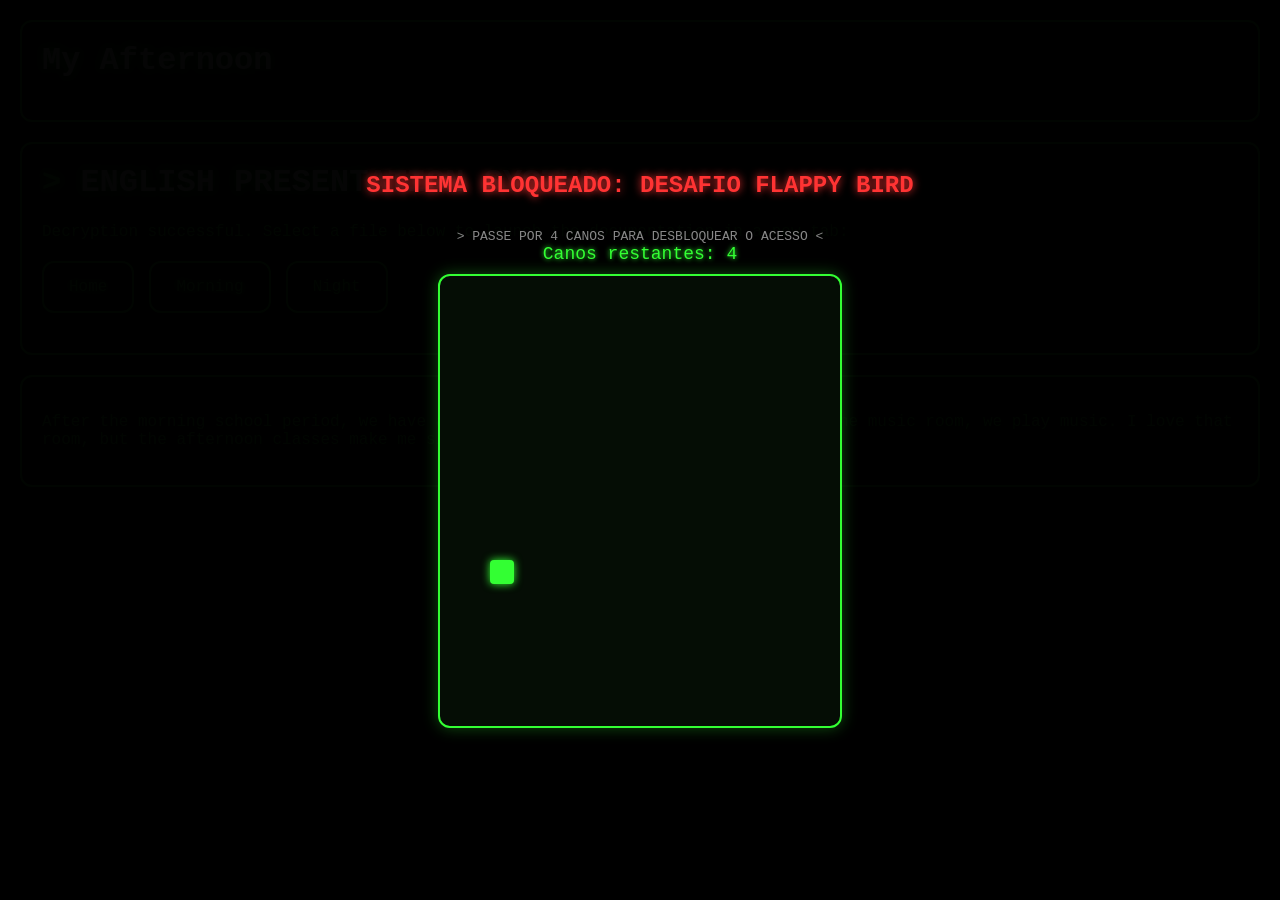
==== MyAfternoon.html @ a337c331 "Add files via upload" ====
<!DOCTYPE html>
<html lang="pt-BR">
<head> 
    <meta charset="UTF-8"> 
    <meta name="viewport" content="width=device-width, initial-scale=1.0"> 
    <title>My_Afternoon.html</title> 
    <style> 
         @import url('estilo.css');
    </style> 
</head> 
<body>

<div id="game-overlay-flappy">
    <div class="alerta-virus">SISTEMA BLOQUEADO: DESAFIO FLAPPY BIRD</div>
    <div class="instrucoes">> PASSE POR 4 CANOS PARA DESBLOQUEAR O ACESSO <</div>
    <div id="cano-contador">Canos restantes: 4</div>
    
    <div id="flappy-container">
        <div id="bird"></div>
    </div>
</div>

<style>
    /* Overlay de Bloqueio */
    #game-overlay-flappy {
        position: fixed;
        top: 0;
        left: 0;
        width: 100vw;
        height: 100vh;
        background-color: rgba(0, 0, 0, 0.98);
        z-index: 99999;
        display: flex;
        flex-direction: column;
        align-items: center;
        justify-content: center;
        font-family: 'Courier New', Courier, monospace;
    }

    #cano-contador {
        color: #33ff33;
        font-size: 18px;
        margin-bottom: 10px;
        text-shadow: 0 0 5px #33ff33;
    }

    /* Container do Jogo baseado no seu bloco-hacker */
    #flappy-container {
        position: relative;
        width: 400px;
        height: 450px;
        background-color: #050d05;
        border: 2px solid #33ff33;
        border-radius: 12px;
        box-shadow: 0 0 15px rgba(51, 255, 51, 0.3);
        overflow: hidden;
        cursor: pointer;
    }

    /* O Pássaro (Estilo Hacker) */
    #bird {
        position: absolute;
        width: 24px;
        height: 24px;
        background-color: #33ff33;
        box-shadow: 0 0 8px #33ff33;
        border-radius: 4px;
        left: 50px;
        top: 200px;
    }

    /* Canos */
    .cano {
        position: absolute;
        width: 50px;
        background-color: #050d05;
        border: 2px solid #33ff33;
        box-shadow: 0 0 8px rgba(51, 255, 51, 0.5);
        box-sizing: border-box;
    }

    /* Esconde o conteúdo do site atrás enquanto o jogo roda */
    body {
        overflow: hidden;
    }
</style>

<script>
(() => {
    const container = document.getElementById('flappy-container');
    const bird = document.getElementById('bird');
    const contadorText = document.getElementById('cano-contador');
    const overlay = document.getElementById('game-overlay-flappy');

    let birdY = 200;
    let velocity = 0;
    const gravity = 0.4;
    const jump = -6.5;
    let canosPassados = 0; // CORRIGIDO: Removido o espaço em branco que quebrava o código
    const canosAlvo = 4;
    let gameInterval, pipeInterval;
    let listaCanos = [];
    let jogoAtivo = true;

    // Pulo
    function voar() {
        if (!jogoAtivo) return;
        velocity = jump;
    }
    window.addEventListener('keydown', (e) => { if(e.code === 'Space') { voar(); e.preventDefault(); } });
    container.addEventListener('click', voar);

    function criarCano() {
        if (!jogoAtivo) return;
        const vao = 120; // Espaço entre canos
        const alturaMinima = 50;
        const alturaMaxima = container.clientHeight - vao - alturaMinima;
        const alturaSuperior = Math.floor(Math.random() * (alturaMaxima - alturaMinima)) + alturaMinima;
        const alturaInferior = container.clientHeight - vao - alturaSuperior;

        // Cano Superior
        const canoSup = document.createElement('div');
        canoSup.className = 'cano';
        canoSup.style.height = alturaSuperior + 'px';
        canoSup.style.top = '0px';
        canoSup.style.left = '400px';
        container.appendChild(canoSup);

        // Cano Inferior
        const canoInf = document.createElement('div');
        canoInf.className = 'cano';
        canoInf.style.height = alturaInferior + 'px';
        canoInf.style.bottom = '0px';
        canoInf.style.left = '400px';
        container.appendChild(canoInf);

        listaCanos.push({ top: canoSup, bottom: canoInf, x: 400, contabilizado: false });
    }

    function resetarJogo() {
        birdY = 200;
        velocity = 0;
        canosPassados = 0;
        contadorText.innerText = `Canos restantes: ${canosAlvo}`;
        listaCanos.forEach(c => { c.top.remove(); c.bottom.remove(); });
        listaCanos = [];
        jogoAtivo = true;
    }

    function atualizar() {
        if (!jogoAtivo) return;

        // Física do pássaro
        velocity += gravity;
        birdY += velocity;
        bird.style.top = birdY + 'px';

        // Colisão com teto ou chão
        if (birdY <= 0 || birdY >= container.clientHeight - 24) {
            resetarJogo();
            return;
        }

        // Movimentação dos canos
        for (let i = listaCanos.length - 1; i >= 0; i--) {
            let c = listaCanos[i];
            c.x -= 2.5; // Velocidade do jogo
            c.top.style.left = c.x + 'px';
            c.bottom.style.left = c.x + 'px';

            // Verifica se passou do pássaro
            if (!c.contabilizado && c.x + 50 < 50) {
                c.contabilizado = true;
                canosPassados++;
                let restantes = canosAlvo - canosPassados;
                contadorText.innerText = `Canos restantes: ${restantes <= 0 ? 0 : restantes}`;
                
                if (canosPassados >= canosAlvo) {
                    jogoAtivo = false;
                    clearInterval(gameInterval);
                    clearInterval(pipeInterval);
                    overlay.style.display = 'none'; // Desbloqueia o site
                    document.body.style.overflow = 'auto'; // Devolve o scroll do site
                    alert("ACESSO CONCEDIDO!");
                    return;
                }
            }

            // Colisão com os Canos
            let birdBox = bird.getBoundingClientRect();
            let topBox = c.top.getBoundingClientRect();
            let botBox = c.bottom.getBoundingClientRect();

            if (
                birdBox.right > topBox.left && birdBox.left < topBox.right &&
                (birdBox.top < topBox.bottom || birdBox.bottom > botBox.top)
            ) {
                resetarJogo();
                return;
            }

            // Remove canos antigos
            if (c.x < -60) {
                c.top.remove();
                c.bottom.remove();
                listaCanos.splice(i, 1);
            }
        }
    }

    gameInterval = setInterval(atualizar, 20);
    pipeInterval = setInterval(criarCano, 1600);
})();
</script>

    <header class="bloco-hacker">
        <h1>My Afternoon</h1>
    </header>
    
</div>

 <div class="bloco-hacker">
        <h1><span class="comando"></span>ENGLISH PRESENTATION SYSTEM</h1>
        <p>Decryption successful. Select a file below to launch the documentation in a new tab:</p>
        
        <div style="display: flex; gap: 15px; flex-wrap: wrap; margin-top: 20px;">
            <!-- Seus botões estilizados abrindo novas guias -->
            <button onclick="window.open('Routine.html', '_blank')">Home</button>
            <button onclick="window.open('MyMorning.html', '_blank')">Morning</button>
            <button onclick="window.open('MyNight.html', '_blank')">Night</button>
        </div>
    </div>


<div class="bloco-hacker">
    <p>After the morning school period, we have a break, and when we're allowed to go to the music room, we play music. I love that room, but the afternoon classes make me sleepier.</p>
</div>
    <img src="[data-uri] ADryJtlMxBEHkVt+OcVZhKGaBIGWmzmYsOg3Wd7M1mMqF9QwA1xk8/1VBx+viMZUNUU3mmJawAaAeXM7lafGwfJLvSMnk5HBdbKmoytXNWsZdl8dR3KSAP8ATyWn/DCtFaqz+JgP9Lo/7lZ8OwdIYCpQYCKrmHMHtLC55EiJ1GyD7J8Dfh6ve1HtFi3I3xEzzO3zXo5MqyYpw19GGGOUZxl/pvikKFbj2qUVwen0XkPFJG/kiRcuXKYwiQpVxQOGkJEqRccV3F/y+q5dxb8vquRAXcLkq5KkOcFXdocL3lB0fE3xD01+UpO0PFBhqJqRJPhaNsxBifKyynZztg/MKVeXhxgP/MC4xBG4utEPHnODkiTzRhJJmfqiHVJuA0mPSyytWo95zFrQOn1Wx41h8r6rBp4gPSYus+aNlk06PSUU1YNRpExf0Agf5q4whMa6ew6DcoPLA/cu6cgpsBme8NaL/wD1aNySnh2JJJFhWzuinTbJOviyhoG5df6K/wCHsqNBzuBGwaIA9Tc9VDhKAptgX5k6uKmc8n6LdCNIw5JWwl2Ji4F+aSlXJknb9hQNCiNSA3/E6PkU1itFtTqwLorC1i4TMfdU3eSfIa/orLDugBMIW+FdA1t5otVundE0Nf6LdCNIw5JWwl2Ji4F+aSlXJknb9hQNCiNSA3/E6PkU1itFtTqwLorC1i4TMfdU3eSfIa/orLDugBMIW+FdA1t5otVundE0Nf6LdCNIw5JWwl2Ji4F+aSlXJknb9hQNCiNSA3/E6PkU1itFtTqwLorC1i4TMfdU3eSfIa/orLDugBMIW+FdA1t5otVundE0Nf6LdCNIw5JWwl2Ji4F+aSlXJknb9hQNCiNSA3/E6PkU1itFtTqwLorC1i4TMfdU3eSfIa/orLDugBMIW+FdA1t5otVundE0Nf6LdCNIw5JWwl2Ji4F+aSlXJknb9hQNCiNSA3/E6PkU1itFtTqwLorC1i4TMfdU3eSfIa/orLDugBMIW+FdA1t5otVundE0Nf6LdCNIw5JWwl2Ji4F+aSlXJknb9hQNCiNSA3/E6PkU1itFtTqwLorC1i4TMfdU3eSfIa/orLDugBMIW+FdA1t5otVundE0Nf6LdCNIw5JWwl2Ji4F+aSlXJknb9hQNCiNSA3/E6PkU1itFtTqwLorC1i4TMfdU3eSfIa/orLDugBMIW+FdA1t5otVundE0Nf6LdCNIw5JWwl2Ji4F+aSlXJknb9hQNCiNSA3/E6PkU1itFtTqwLorC1i4TMfdU3eSfIa/orLDugBMIW+FdA1t5otVundE0Nf6LdCNIw5JWwl2Ji4F+aSlXJknb9hQNCiNSA3/E6PkU1itFtTqwLorC1i4TMfdU3eSfIa/orLDugBMIW+FdA1t5otVundE0Nf6LdCNIw5JWwl2Ji4F+aSlXJknb9hQNCiNSA3/E6PkU1itFtTqwLorC1i4TMfdU3eSfIa/orLDugBMIW+FdA1t5otVundE0Nf6LdCNIw5JWwl2Ji4F+aSlXJknb9hQNCiNSA3/E6PkU1itFtTqwLorC1i4TMfdU3eSfIa/orLDugBMIW+FdA1t5otVundE0Nf6LdCNIw5JWwl2Ji4F+aSlXJknb9hQNCiNSA3/E6PkU1itFtTqwLorC1i4TMfdU3eSfIa/orLDugBMIW+FdA1t5otVundE0Nf6LdCNIw5JWwl2Ji4F+aSlXJknb9hQNCiNSA3/E6PkU1itFtTqwLorC1i4TMfdU3eSfIa/orLDugBMIW+FdA1t5otVundE0Nf6LdCNIw5JWwl2Ji4F+aSlXJknb9hQNCiNSA3/E6PkU1itFtTqwLorC1i4TMfdU3eSfIa/orLDugBMIW+FdA1t5otVundE0Nf6LdCNIw5JWwl2Ji4F+aSlXJknb9hQNCiNSA3/E6PkU1itFtTqwLorC1i4TMfdU3eSfIa/orLDugBMIW+FdA1t5otVundE0Nf6LdCNIw5JWwl2Ji4F+aSlXJknb9hQNCiNSA3/E6PkU1itFtTqwLorC1i4TMfdU3eSfIa/orLDugBMIW+FdA1t5otVundE0Nf6LdCNIw5JWwl2Ji4F+aSlXJknb9hQNCiNSA3/E6PkU1itFtTqwLorC1i4TMfdU3eSfIa/orLDugBMIW+FdA1t5otVundE0Nf6LdCNIw5JWwl2Ji4F+aSlXJknb9hQNCiNSA3/E6PkU1itFtTqwLorC1i4TMfdU3eSfIa/orLDugBMIW+FdA1t5otVundE0Nf6LdCNIw5JWwl2Ji4F+aSlXJknb9hQNCiNSA3/E6PkU1itFtTqwLorC1i4TMfdU3eSfIa/orLDugBMIW+FdA1t5otVundE0Nf6LdCNIw5JWwl2Ji4F+aSlXJknb9hQNCiNSA3/E6PkU1itFtTqwLorC1i4TMfdU3eSfIa/orLDugBMIW+FdA1t5otVundE0Nf6LdCNIw5JWwl2Ji4F+aSlXJknb9hQNCiNSA3/E6PkU1itFtTqwLorC1i4TMfdU3eSfIa/orLDugBMIW+FdA1t5otVundE0Nf6LdCNIw5JWwl2Ji4F+aSlXJknb9hQNCiNSA3/E6PkU1itFtTqwLorC1i4TMfdU3eSfIa/orLDugBMIW+FdA1t5otVundE0Nf6LdCNIw5JWwl2Ji4F+aSlXJknb9hQNCiNSA3/E6PkU1itFtTqwLorC1i4TMfdU3eSfIa/orLDugBMIW+FdA1t5otVundE0Nf6LdCNIw5JWwl2Ji4F+aSlXJknb9hQNCiNSA3/E6PkU1itFtTqwLorC1i4TMfdU3eSfIa/orLDugBMIW+FdA1t5otVundE0Nf6LdCNIw5JWwl2Ji4F+aSlXJknb9hQNCiNSA3/E6PkU1itFtTqwLorC1i4TMfdU3eSfIa/orLDugBMIW+FdA1t5otVundE0Nf6LdCNIw5JWwl2Ji4F+aSlXJknb9hQNCiNSA3/E6PkU1itFtTqwLorC1i4TMfdU3eSfIa/orLDugBMIW+FdA1t5otVundE0Nf6LdCNIw5JWwl2Ji4F+aSlXJknb9hQNCiNSA3/E6PkU1itFtTqwLorC1i4TMfdU3eSfIa/orLDugBMIW+FdA1t5otVundE0Nf6LdCNIw5JWwl2Ji4F+
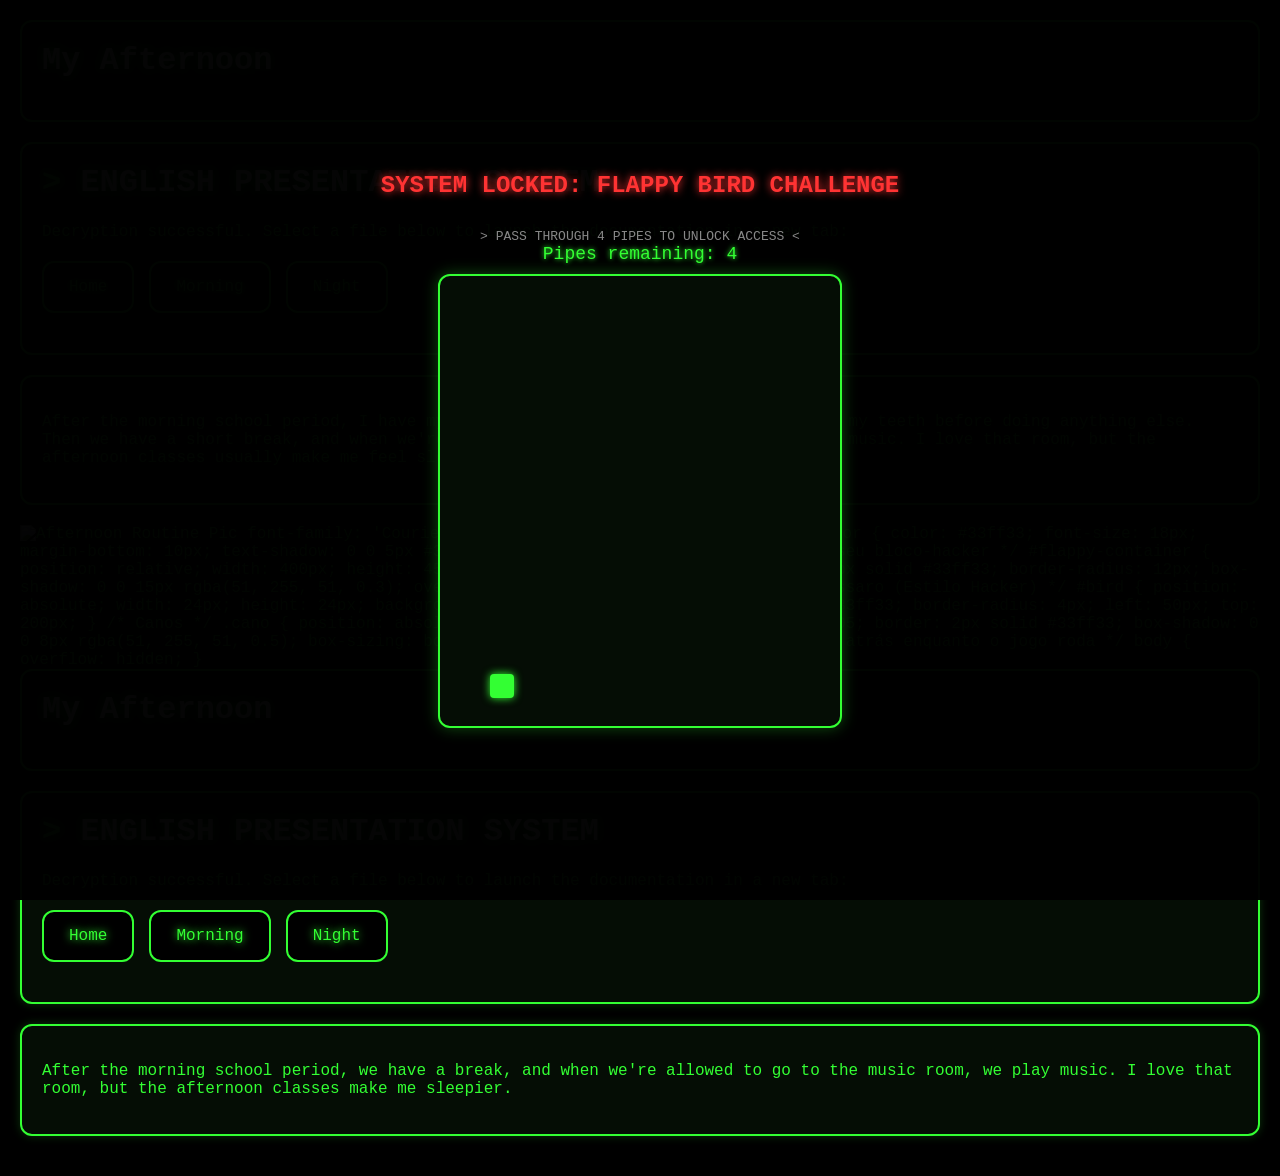
==== commit 64c459e1: "Update MyAfternoon.html" ====
--- a/MyAfternoon.html
+++ b/MyAfternoon.html
@@ -1,5 +1,5 @@
 <!DOCTYPE html>
-<html lang="pt-BR">
+<html lang="en">
 <head> 
     <meta charset="UTF-8"> 
     <meta name="viewport" content="width=device-width, initial-scale=1.0"> 
@@ -11,9 +11,9 @@
 <body>
 
 <div id="game-overlay-flappy">
-    <div class="alerta-virus">SISTEMA BLOQUEADO: DESAFIO FLAPPY BIRD</div>
-    <div class="instrucoes">> PASSE POR 4 CANOS PARA DESBLOQUEAR O ACESSO <</div>
-    <div id="cano-contador">Canos restantes: 4</div>
+    <div class="alerta-virus">SYSTEM LOCKED: FLAPPY BIRD CHALLENGE</div>
+    <div class="instrucoes">> PASS THROUGH 4 PIPES TO UNLOCK ACCESS <</div>
+    <div id="cano-contador">Pipes remaining: 4</div>
     
     <div id="flappy-container">
         <div id="bird"></div>
@@ -21,7 +21,6 @@
 </div>
 
 <style>
-    /* Overlay de Bloqueio */
     #game-overlay-flappy {
         position: fixed;
         top: 0;
@@ -34,6 +33,195 @@
         flex-direction: column;
         align-items: center;
         justify-content: center;
+        font-family: 'Courier New', Courier, monospace;
+    }
+
+    #cano-contador {
+        color: #33ff33;
+        font-size: 18px;
+        margin-bottom: 10px;
+        text-shadow: 0 0 5px #33ff33;
+    }
+
+    #flappy-container {
+        position: relative;
+        width: 400px;
+        height: 450px;
+        background-color: #050d05;
+        border: 2px solid #33ff33;
+        border-radius: 12px;
+        box-shadow: 0 0 15px rgba(51, 255, 51, 0.3);
+        overflow: hidden;
+        cursor: pointer;
+    }
+
+    #bird {
+        position: absolute;
+        width: 24px;
+        height: 24px;
+        background-color: #33ff33;
+        box-shadow: 0 0 8px #33ff33;
+        border-radius: 4px;
+        left: 50px;
+        top: 200px;
+    }
+
+    .cano {
+        position: absolute;
+        width: 50px;
+        background-color: #050d05;
+        border: 2px solid #33ff33;
+        box-shadow: 0 0 8px rgba(51, 255, 51, 0.5);
+        box-sizing: border-box;
+    }
+
+    body {
+        overflow: hidden;
+    }
+</style>
+
+<script>
+(() => {
+    const container = document.getElementById('flappy-container');
+    const bird = document.getElementById('bird');
+    const contadorText = document.getElementById('cano-contador');
+    const overlay = document.getElementById('game-overlay-flappy');
+
+    let birdY = 200;
+    let velocity = 0;
+    const gravity = 0.4;
+    const jump = -6.5;
+    let canosPassados = 0; 
+    const canosAlvo = 4;
+    let gameInterval, pipeInterval;
+    let listaCanos = [];
+    let jogoAtivo = true;
+
+    function voar() {
+        if (!jogoAtivo) return;
+        velocity = jump;
+    }
+    window.addEventListener('keydown', (e) => { if(e.code === 'Space') { voar(); e.preventDefault(); } });
+    container.addEventListener('click', voar);
+
+    function criarCano() {
+        if (!jogoAtivo) return;
+        const vao = 120; 
+        const alturaMinima = 50;
+        const alturaMaxima = container.clientHeight - vao - alturaMinima;
+        const alturaSuperior = Math.floor(Math.random() * (alturaMaxima - alturaMinima)) + alturaMinima;
+        const alturaInferior = container.clientHeight - vao - alturaSuperior;
+
+        const canoSup = document.createElement('div');
+        canoSup.className = 'cano';
+        canoSup.style.height = alturaSuperior + 'px';
+        canoSup.style.top = '0px';
+        canoSup.style.left = '400px';
+        container.appendChild(canoSup);
+
+        const canoInf = document.createElement('div');
+        canoInf.className = 'cano';
+        canoInf.style.height = alturaInferior + 'px';
+        canoInf.style.bottom = '0px';
+        canoInf.style.left = '400px';
+        container.appendChild(canoInf);
+
+        listaCanos.push({ top: canoSup, bottom: canoInf, x: 400, contabilizado: false });
+    }
+
+    function resetarJogo() {
+        birdY = 200;
+        velocity = 0;
+        canosPassados = 0;
+        contadorText.innerText = `Pipes remaining: ${canosAlvo}`;
+        listaCanos.forEach(c => { c.top.remove(); c.bottom.remove(); });
+        listaCanos = [];
+        jogoAtivo = true;
+    }
+
+    function atualizar() {
+        if (!jogoAtivo) return;
+
+        velocity += gravity;
+        birdY += velocity;
+        bird.style.top = birdY + 'px';
+
+        if (birdY <= 0 || birdY >= container.clientHeight - 24) {
+            resetarJogo();
+            return;
+        }
+
+        for (let i = listaCanos.length - 1; i >= 0; i--) {
+            let c = listaCanos[i];
+            c.x -= 2.5; 
+            c.top.style.left = c.x + 'px';
+            c.bottom.style.left = c.x + 'px';
+
+            if (!c.contabilizado && c.x + 50 < 50) {
+                c.contabilizado = true;
+                canosPassados++;
+                let restantes = canosAlvo - canosPassados;
+                contadorText.innerText = `Pipes remaining: ${restantes <= 0 ? 0 : restantes}`;
+                
+                if (canosPassados >= canosAlvo) {
+                    jogoAtivo = false;
+                    clearInterval(gameInterval);
+                    clearInterval(pipeInterval);
+                    overlay.style.display = 'none'; 
+                    document.body.style.overflow = 'auto'; 
+                    alert("ACCESS GRANTED!");
+                    return;
+                }
+            }
+
+            let birdBox = bird.getBoundingClientRect();
+            let topBox = c.top.getBoundingClientRect();
+            let botBox = c.bottom.getBoundingClientRect();
+
+            if (
+                birdBox.right > topBox.left && birdBox.left < topBox.right &&
+                (birdBox.top < topBox.bottom || birdBox.bottom > botBox.top)
+            ) {
+                resetarJogo();
+                return;
+            }
+
+            if (c.x < -60) {
+                c.top.remove();
+                c.bottom.remove();
+                listaCanos.splice(i, 1);
+            }
+        }
+    }
+
+    gameInterval = setInterval(atualizar, 20);
+    pipeInterval = setInterval(criarCano, 1600);
+})();
+</script>
+
+    <header class="bloco-hacker">
+        <h1>My Afternoon</h1>
+    </header>
+    
+    <div class="bloco-hacker">
+        <h1><span class="comando"></span>ENGLISH PRESENTATION SYSTEM</h1>
+        <p>Decryption successful. Select a file below to launch the documentation in a new tab:</p>
+        
+        <div style="display: flex; gap: 15px; flex-wrap: wrap; margin-top: 20px;">
+            <button onclick="window.open('Routine.html', '_blank')">Home</button>
+            <button onclick="window.open('MyMorning.html', '_blank')">Morning</button>
+            <button onclick="window.open('MyNight.html', '_blank')">Night</button>
+        </div>
+    </div>
+
+<div class="bloco-hacker">
+    <p>After the morning school period, I have my lunch. Right after lunch, I always brush my teeth before doing anything else. Then we have a short break, and when we're allowed to go to the music room, we play music. I love that room, but the afternoon classes usually make me feel sleepier.</p>
+</div>
+
+    <img src="[data-uri]" alt="Afternoon Routine Pic">
+
+</body>
+</html>
         font-family: 'Courier New', Courier, monospace;
     }
 
@@ -235,4 +423,4 @@
 <div class="bloco-hacker">
     <p>After the morning school period, we have a break, and when we're allowed to go to the music room, we play music. I love that room, but the afternoon classes make me sleepier.</p>
 </div>
-    <img src="[data-uri] ADryJtlMxBEHkVt+OcVZhKGaBIGWmzmYsOg3Wd7M1mMqF9QwA1xk8/1VBx+viMZUNUU3mmJawAaAeXM7lafGwfJLvSMnk5HBdbKmoytXNWsZdl8dR3KSAP8ATyWn/DCtFaqz+JgP9Lo/7lZ8OwdIYCpQYCKrmHMHtLC55EiJ1GyD7J8Dfh6ve1HtFi3I3xEzzO3zXo5MqyYpw19GGGOUZxl/pvikKFbj2qUVwen0XkPFJG/kiRcuXKYwiQpVxQOGkJEqRccV3F/y+q5dxb8vquRAXcLkq5KkOcFXdocL3lB0fE3xD01+UpO0PFBhqJqRJPhaNsxBifKyynZztg/MKVeXhxgP/MC4xBG4utEPHnODkiTzRhJJmfqiHVJuA0mPSyytWo95zFrQOn1Wx41h8r6rBp4gPSYus+aNlk06PSUU1YNRpExf0Agf5q4whMa6ew6DcoPLA/cu6cgpsBme8NaL/wD1aNySnh2JJJFhWzuinTbJOviyhoG5df6K/wCHsqNBzuBGwaIA9Tc9VDhKAptgX5k6uKmc8n6LdCNIw5JWwl2Ji4F+aSlXJknb9hQNCiNSA3/E6PkU1itFtTqwLorC1i4TMfdU3eSfIa/orLDugBMIW+FdA1t5otVundE0Nf6LdCNIw5JWwl2Ji4F+aSlXJknb9hQNCiNSA3/E6PkU1itFtTqwLorC1i4TMfdU3eSfIa/orLDugBMIW+FdA1t5otVundE0Nf6LdCNIw5JWwl2Ji4F+aSlXJknb9hQNCiNSA3/E6PkU1itFtTqwLorC1i4TMfdU3eSfIa/orLDugBMIW+FdA1t5otVundE0Nf6LdCNIw5JWwl2Ji4F+aSlXJknb9hQNCiNSA3/E6PkU1itFtTqwLorC1i4TMfdU3eSfIa/orLDugBMIW+FdA1t5otVundE0Nf6LdCNIw5JWwl2Ji4F+aSlXJknb9hQNCiNSA3/E6PkU1itFtTqwLorC1i4TMfdU3eSfIa/orLDugBMIW+FdA1t5otVundE0Nf6LdCNIw5JWwl2Ji4F+aSlXJknb9hQNCiNSA3/E6PkU1itFtTqwLorC1i4TMfdU3eSfIa/orLDugBMIW+FdA1t5otVundE0Nf6LdCNIw5JWwl2Ji4F+aSlXJknb9hQNCiNSA3/E6PkU1itFtTqwLorC1i4TMfdU3eSfIa/orLDugBMIW+FdA1t5otVundE0Nf6LdCNIw5JWwl2Ji4F+aSlXJknb9hQNCiNSA3/E6PkU1itFtTqwLorC1i4TMfdU3eSfIa/orLDugBMIW+FdA1t5otVundE0Nf6LdCNIw5JWwl2Ji4F+aSlXJknb9hQNCiNSA3/E6PkU1itFtTqwLorC1i4TMfdU3eSfIa/orLDugBMIW+FdA1t5otVundE0Nf6LdCNIw5JWwl2Ji4F+aSlXJknb9hQNCiNSA3/E6PkU1itFtTqwLorC1i4TMfdU3eSfIa/orLDugBMIW+FdA1t5otVundE0Nf6LdCNIw5JWwl2Ji4F+aSlXJknb9hQNCiNSA3/E6PkU1itFtTqwLorC1i4TMfdU3eSfIa/orLDugBMIW+FdA1t5otVundE0Nf6LdCNIw5JWwl2Ji4F+aSlXJknb9hQNCiNSA3/E6PkU1itFtTqwLorC1i4TMfdU3eSfIa/orLDugBMIW+FdA1t5otVundE0Nf6LdCNIw5JWwl2Ji4F+aSlXJknb9hQNCiNSA3/E6PkU1itFtTqwLorC1i4TMfdU3eSfIa/orLDugBMIW+FdA1t5otVundE0Nf6LdCNIw5JWwl2Ji4F+aSlXJknb9hQNCiNSA3/E6PkU1itFtTqwLorC1i4TMfdU3eSfIa/orLDugBMIW+FdA1t5otVundE0Nf6LdCNIw5JWwl2Ji4F+aSlXJknb9hQNCiNSA3/E6PkU1itFtTqwLorC1i4TMfdU3eSfIa/orLDugBMIW+FdA1t5otVundE0Nf6LdCNIw5JWwl2Ji4F+aSlXJknb9hQNCiNSA3/E6PkU1itFtTqwLorC1i4TMfdU3eSfIa/orLDugBMIW+FdA1t5otVundE0Nf6LdCNIw5JWwl2Ji4F+aSlXJknb9hQNCiNSA3/E6PkU1itFtTqwLorC1i4TMfdU3eSfIa/orLDugBMIW+FdA1t5otVundE0Nf6LdCNIw5JWwl2Ji4F+aSlXJknb9hQNCiNSA3/E6PkU1itFtTqwLorC1i4TMfdU3eSfIa/orLDugBMIW+FdA1t5otVundE0Nf6LdCNIw5JWwl2Ji4F+aSlXJknb9hQNCiNSA3/E6PkU1itFtTqwLorC1i4TMfdU3eSfIa/orLDugBMIW+FdA1t5otVundE0Nf6LdCNIw5JWwl2Ji4F+aSlXJknb9hQNCiNSA3/E6PkU1itFtTqwLorC1i4TMfdU3eSfIa/orLDugBMIW+FdA1t5otVundE0Nf6LdCNIw5JWwl2Ji4F+aSlXJknb9hQNCiNSA3/E6PkU1itFtTqwLorC1i4TMfdU3eSfIa/orLDugBMIW+FdA1t5otVundE0Nf6LdCNIw5JWwl2Ji4F+aSlXJknb9hQNCiNSA3/E6PkU1itFtTqwLorC1i4TMfdU3eSfIa/orLDugBMIW+FdA1t5otVundE0Nf6LdCNIw5JWwl2Ji4F+aSlXJknb9hQNCiNSA3/E6PkU1itFtTqwLorC1i4TMfdU3eSfIa/orLDugBMIW+FdA1t5otVundE0Nf6LdCNIw5JWwl2Ji4F+aSlXJknb9hQNCiNSA3/E6PkU1itFtTqwLorC1i4TMfdU3eSfIa/orLDugBMIW+FdA1t5otVundE0Nf6LdCNIw5JWwl2Ji4F+aSlXJknb9hQNCiNSA3/E6PkU1itFtTqwLorC1i4TMfdU3eSfIa/orLDugBMIW+FdA1t5otVundE0Nf6LdCNIw5JWwl2Ji4F+aSlXJknb9hQNCiNSA3/E6PkU1itFtTqwLorC1i4TMfdU3eSfIa/orLDugBMIW+FdA1t5otVundE0Nf6LdCNIw5JWwl2Ji4F+aSlXJknb9hQNCiNSA3/E6PkU1itFtTqwLorC1i4TMfdU3eSfIa/orLDugBMIW+FdA1t5otVundE0Nf6LdCNIw5JWwl2Ji4F++    <img src="[data-uri] ADryJtlMxBEHkVt+OcVZhKGaBIGWmzmYsOg3Wd7M1mMqF9QwA1xk8/1VBx+viMZUNUU3mmJawAaAeXM7lafGwfJLvSMnk5HBdbKmoytXNWsZdl8dR3KSAP8ATyWn/DCtFaqz+JgP9Lo/7lZ8OwdIYCpQYCKrmHMHtLC55EiJ1GyD7J8Dfh6ve1HtFi3I3xEzzO3zXo5MqyYpw19GGGOUZxl/pvikKFbj2qUVwen0XkPFJG/kiRcuXKYwiQpVxQOGkJEqRccV3F/y+q5dxb8vquRAXcLkq5KkOcFXdocL3lB0fE3xD01+UpO0PFBhqJqRJPhaNsxBifKyynZztg/MKVeXhxgP/MC4xBG4utEPHnODkiTzRhJJmfqiHVJuA0mPSyytWo95zFrQOn1Wx41h8r6rBp4gPSYus+aNlk06PSUU1YNRpExf0Agf5q4whMa6ew6DcoPLA/cu6cgpsBme8NaL/wD1aNySnh2JJJFhWzuinTbJOviyhoG5df6K/wCHsqNBzuBGwaIA9Tc9VDhKAptgX5k6uKmc8n6LdCNIw5JWwl2Ji4F+aSlXJknb9hQNCiNSA3/E6PkU1itFtTqwLorC1i4TMfdU3eSfIa/orLDugBMIW+FdA1t5otVundE0Nf6LdCNIw5JWwl2Ji4F+aSlXJknb9hQNCiNSA3/E6PkU1itFtTqwLorC1i4TMfdU3eSfIa/orLDugBMIW+FdA1t5otVundE0Nf6LdCNIw5JWwl2Ji4F+aSlXJknb9hQNCiNSA3/E6PkU1itFtTqwLorC1i4TMfdU3eSfIa/orLDugBMIW+FdA1t5otVundE0Nf6LdCNIw5JWwl2Ji4F+aSlXJknb9hQNCiNSA3/E6PkU1itFtTqwLorC1i4TMfdU3eSfIa/orLDugBMIW+FdA1t5otVundE0Nf6LdCNIw5JWwl2Ji4F+aSlXJknb9hQNCiNSA3/E6PkU1itFtTqwLorC1i4TMfdU3eSfIa/orLDugBMIW+FdA1t5otVundE0Nf6LdCNIw5JWwl2Ji4F+aSlXJknb9hQNCiNSA3/E6PkU1itFtTqwLorC1i4TMfdU3eSfIa/orLDugBMIW+FdA1t5otVundE0Nf6LdCNIw5JWwl2Ji4F+aSlXJknb9hQNCiNSA3/E6PkU1itFtTqwLorC1i4TMfdU3eSfIa/orLDugBMIW+FdA1t5otVundE0Nf6LdCNIw5JWwl2Ji4F+aSlXJknb9hQNCiNSA3/E6PkU1itFtTqwLorC1i4TMfdU3eSfIa/orLDugBMIW+FdA1t5otVundE0Nf6LdCNIw5JWwl2Ji4F+aSlXJknb9hQNCiNSA3/E6PkU1itFtTqwLorC1i4TMfdU3eSfIa/orLDugBMIW+FdA1t5otVundE0Nf6LdCNIw5JWwl2Ji4F+aSlXJknb9hQNCiNSA3/E6PkU1itFtTqwLorC1i4TMfdU3eSfIa/orLDugBMIW+FdA1t5otVundE0Nf6LdCNIw5JWwl2Ji4F+aSlXJknb9hQNCiNSA3/E6PkU1itFtTqwLorC1i4TMfdU3eSfIa/orLDugBMIW+FdA1t5otVundE0Nf6LdCNIw5JWwl2Ji4F+aSlXJknb9hQNCiNSA3/E6PkU1itFtTqwLorC1i4TMfdU3eSfIa/orLDugBMIW+FdA1t5otVundE0Nf6LdCNIw5JWwl2Ji4F+aSlXJknb9hQNCiNSA3/E6PkU1itFtTqwLorC1i4TMfdU3eSfIa/orLDugBMIW+FdA1t5otVundE0Nf6LdCNIw5JWwl2Ji4F+aSlXJknb9hQNCiNSA3/E6PkU1itFtTqwLorC1i4TMfdU3eSfIa/orLDugBMIW+FdA1t5otVundE0Nf6LdCNIw5JWwl2Ji4F+aSlXJknb9hQNCiNSA3/E6PkU1itFtTqwLorC1i4TMfdU3eSfIa/orLDugBMIW+FdA1t5otVundE0Nf6LdCNIw5JWwl2Ji4F+aSlXJknb9hQNCiNSA3/E6PkU1itFtTqwLorC1i4TMfdU3eSfIa/orLDugBMIW+FdA1t5otVundE0Nf6LdCNIw5JWwl2Ji4F+aSlXJknb9hQNCiNSA3/E6PkU1itFtTqwLorC1i4TMfdU3eSfIa/orLDugBMIW+FdA1t5otVundE0Nf6LdCNIw5JWwl2Ji4F+aSlXJknb9hQNCiNSA3/E6PkU1itFtTqwLorC1i4TMfdU3eSfIa/orLDugBMIW+FdA1t5otVundE0Nf6LdCNIw5JWwl2Ji4F+aSlXJknb9hQNCiNSA3/E6PkU1itFtTqwLorC1i4TMfdU3eSfIa/orLDugBMIW+FdA1t5otVundE0Nf6LdCNIw5JWwl2Ji4F+aSlXJknb9hQNCiNSA3/E6PkU1itFtTqwLorC1i4TMfdU3eSfIa/orLDugBMIW+FdA1t5otVundE0Nf6LdCNIw5JWwl2Ji4F+aSlXJknb9hQNCiNSA3/E6PkU1itFtTqwLorC1i4TMfdU3eSfIa/orLDugBMIW+FdA1t5otVundE0Nf6LdCNIw5JWwl2Ji4F+aSlXJknb9hQNCiNSA3/E6PkU1itFtTqwLorC1i4TMfdU3eSfIa/orLDugBMIW+FdA1t5otVundE0Nf6LdCNIw5JWwl2Ji4F+aSlXJknb9hQNCiNSA3/E6PkU1itFtTqwLorC1i4TMfdU3eSfIa/orLDugBMIW+FdA1t5otVundE0Nf6LdCNIw5JWwl2Ji4F+aSlXJknb9hQNCiNSA3/E6PkU1itFtTqwLorC1i4TMfdU3eSfIa/orLDugBMIW+FdA1t5otVundE0Nf6LdCNIw5JWwl2Ji4F+aSlXJknb9hQNCiNSA3/E6PkU1itFtTqwLorC1i4TMfdU3eSfIa/orLDugBMIW+FdA1t5otVundE0Nf6LdCNIw5JWwl2Ji4F+aSlXJknb9hQNCiNSA3/E6PkU1itFtTqwLorC1i4TMfdU3eSfIa/orLDugBMIW+FdA1t5otVundE0Nf6LdCNIw5JWwl2Ji4F+aSlXJknb9hQNCiNSA3/E6PkU1itFtTqwLorC1i4TMfdU3eSfIa/orLDugBMIW+FdA1t5otVundE0Nf6LdCNIw5JWwl2Ji4F+
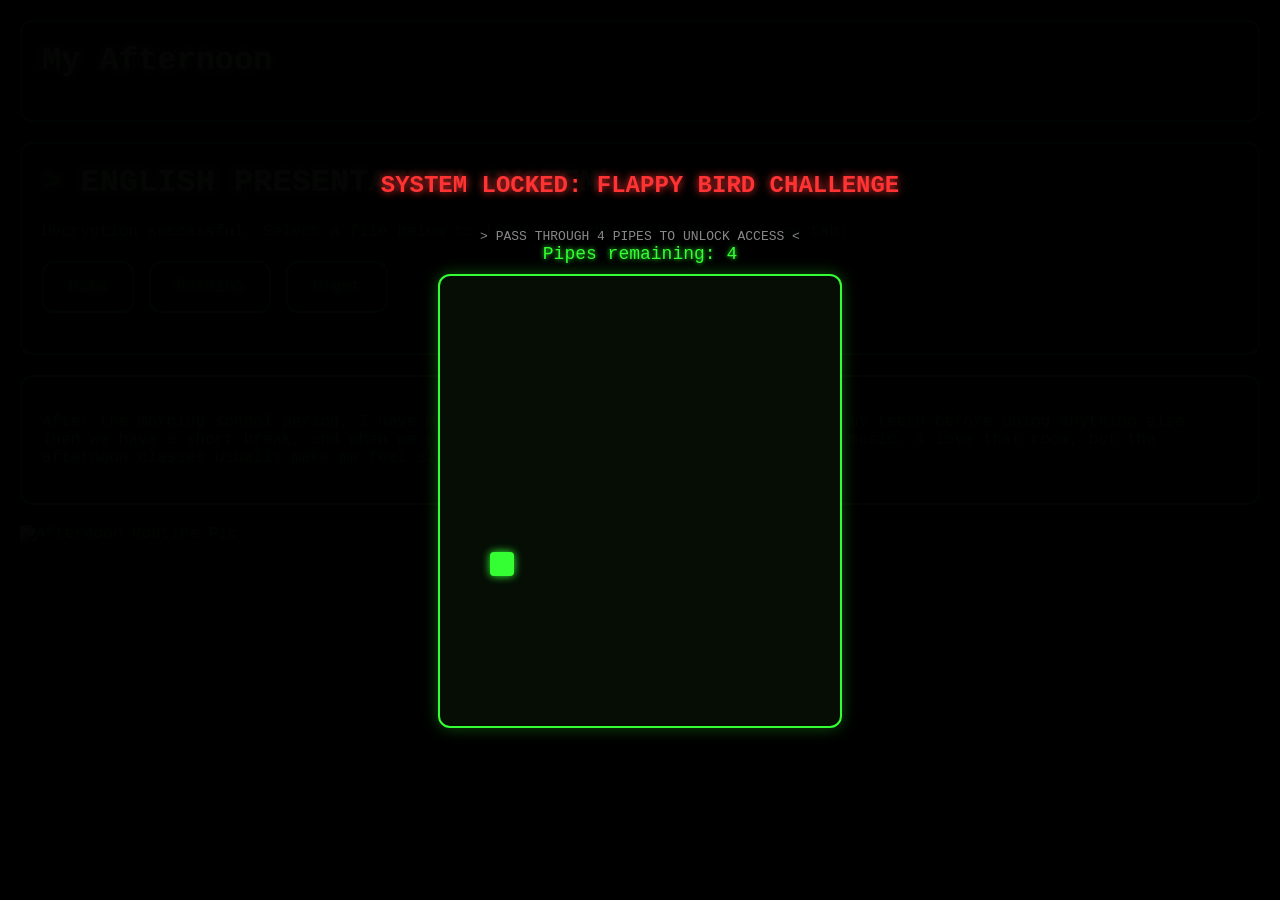
==== commit 4567e9b6: "Update MyAfternoon.html" ====
--- a/MyAfternoon.html
+++ b/MyAfternoon.html
@@ -222,205 +222,3 @@
 
 </body>
 </html>
-        font-family: 'Courier New', Courier, monospace;
-    }
-
-    #cano-contador {
-        color: #33ff33;
-        font-size: 18px;
-        margin-bottom: 10px;
-        text-shadow: 0 0 5px #33ff33;
-    }
-
-    /* Container do Jogo baseado no seu bloco-hacker */
-    #flappy-container {
-        position: relative;
-        width: 400px;
-        height: 450px;
-        background-color: #050d05;
-        border: 2px solid #33ff33;
-        border-radius: 12px;
-        box-shadow: 0 0 15px rgba(51, 255, 51, 0.3);
-        overflow: hidden;
-        cursor: pointer;
-    }
-
-    /* O Pássaro (Estilo Hacker) */
-    #bird {
-        position: absolute;
-        width: 24px;
-        height: 24px;
-        background-color: #33ff33;
-        box-shadow: 0 0 8px #33ff33;
-        border-radius: 4px;
-        left: 50px;
-        top: 200px;
-    }
-
-    /* Canos */
-    .cano {
-        position: absolute;
-        width: 50px;
-        background-color: #050d05;
-        border: 2px solid #33ff33;
-        box-shadow: 0 0 8px rgba(51, 255, 51, 0.5);
-        box-sizing: border-box;
-    }
-
-    /* Esconde o conteúdo do site atrás enquanto o jogo roda */
-    body {
-        overflow: hidden;
-    }
-</style>
-
-<script>
-(() => {
-    const container = document.getElementById('flappy-container');
-    const bird = document.getElementById('bird');
-    const contadorText = document.getElementById('cano-contador');
-    const overlay = document.getElementById('game-overlay-flappy');
-
-    let birdY = 200;
-    let velocity = 0;
-    const gravity = 0.4;
-    const jump = -6.5;
-    let canosPassados = 0; // CORRIGIDO: Removido o espaço em branco que quebrava o código
-    const canosAlvo = 4;
-    let gameInterval, pipeInterval;
-    let listaCanos = [];
-    let jogoAtivo = true;
-
-    // Pulo
-    function voar() {
-        if (!jogoAtivo) return;
-        velocity = jump;
-    }
-    window.addEventListener('keydown', (e) => { if(e.code === 'Space') { voar(); e.preventDefault(); } });
-    container.addEventListener('click', voar);
-
-    function criarCano() {
-        if (!jogoAtivo) return;
-        const vao = 120; // Espaço entre canos
-        const alturaMinima = 50;
-        const alturaMaxima = container.clientHeight - vao - alturaMinima;
-        const alturaSuperior = Math.floor(Math.random() * (alturaMaxima - alturaMinima)) + alturaMinima;
-        const alturaInferior = container.clientHeight - vao - alturaSuperior;
-
-        // Cano Superior
-        const canoSup = document.createElement('div');
-        canoSup.className = 'cano';
-        canoSup.style.height = alturaSuperior + 'px';
-        canoSup.style.top = '0px';
-        canoSup.style.left = '400px';
-        container.appendChild(canoSup);
-
-        // Cano Inferior
-        const canoInf = document.createElement('div');
-        canoInf.className = 'cano';
-        canoInf.style.height = alturaInferior + 'px';
-        canoInf.style.bottom = '0px';
-        canoInf.style.left = '400px';
-        container.appendChild(canoInf);
-
-        listaCanos.push({ top: canoSup, bottom: canoInf, x: 400, contabilizado: false });
-    }
-
-    function resetarJogo() {
-        birdY = 200;
-        velocity = 0;
-        canosPassados = 0;
-        contadorText.innerText = `Canos restantes: ${canosAlvo}`;
-        listaCanos.forEach(c => { c.top.remove(); c.bottom.remove(); });
-        listaCanos = [];
-        jogoAtivo = true;
-    }
-
-    function atualizar() {
-        if (!jogoAtivo) return;
-
-        // Física do pássaro
-        velocity += gravity;
-        birdY += velocity;
-        bird.style.top = birdY + 'px';
-
-        // Colisão com teto ou chão
-        if (birdY <= 0 || birdY >= container.clientHeight - 24) {
-            resetarJogo();
-            return;
-        }
-
-        // Movimentação dos canos
-        for (let i = listaCanos.length - 1; i >= 0; i--) {
-            let c = listaCanos[i];
-            c.x -= 2.5; // Velocidade do jogo
-            c.top.style.left = c.x + 'px';
-            c.bottom.style.left = c.x + 'px';
-
-            // Verifica se passou do pássaro
-            if (!c.contabilizado && c.x + 50 < 50) {
-                c.contabilizado = true;
-                canosPassados++;
-                let restantes = canosAlvo - canosPassados;
-                contadorText.innerText = `Canos restantes: ${restantes <= 0 ? 0 : restantes}`;
-                
-                if (canosPassados >= canosAlvo) {
-                    jogoAtivo = false;
-                    clearInterval(gameInterval);
-                    clearInterval(pipeInterval);
-                    overlay.style.display = 'none'; // Desbloqueia o site
-                    document.body.style.overflow = 'auto'; // Devolve o scroll do site
-                    alert("ACESSO CONCEDIDO!");
-                    return;
-                }
-            }
-
-            // Colisão com os Canos
-            let birdBox = bird.getBoundingClientRect();
-            let topBox = c.top.getBoundingClientRect();
-            let botBox = c.bottom.getBoundingClientRect();
-
-            if (
-                birdBox.right > topBox.left && birdBox.left < topBox.right &&
-                (birdBox.top < topBox.bottom || birdBox.bottom > botBox.top)
-            ) {
-                resetarJogo();
-                return;
-            }
-
-            // Remove canos antigos
-            if (c.x < -60) {
-                c.top.remove();
-                c.bottom.remove();
-                listaCanos.splice(i, 1);
-            }
-        }
-    }
-
-    gameInterval = setInterval(atualizar, 20);
-    pipeInterval = setInterval(criarCano, 1600);
-})();
-</script>
-
-    <header class="bloco-hacker">
-        <h1>My Afternoon</h1>
-    </header>
-    
-</div>
-
- <div class="bloco-hacker">
-        <h1><span class="comando"></span>ENGLISH PRESENTATION SYSTEM</h1>
-        <p>Decryption successful. Select a file below to launch the documentation in a new tab:</p>
-        
-        <div style="display: flex; gap: 15px; flex-wrap: wrap; margin-top: 20px;">
-            <!-- Seus botões estilizados abrindo novas guias -->
-            <button onclick="window.open('Routine.html', '_blank')">Home</button>
-            <button onclick="window.open('MyMorning.html', '_blank')">Morning</button>
-            <button onclick="window.open('MyNight.html', '_blank')">Night</button>
-        </div>
-    </div>
-
-
-<div class="bloco-hacker">
-    <p>After the morning school period, we have a break, and when we're allowed to go to the music room, we play music. I love that room, but the afternoon classes make me sleepier.</p>
-</div>
-    <img src="[data-uri] ADryJtlMxBEHkVt+OcVZhKGaBIGWmzmYsOg3Wd7M1mMqF9QwA1xk8/1VBx+viMZUNUU3mmJawAaAeXM7lafGwfJLvSMnk5HBdbKmoytXNWsZdl8dR3KSAP8ATyWn/DCtFaqz+JgP9Lo/7lZ8OwdIYCpQYCKrmHMHtLC55EiJ1GyD7J8Dfh6ve1HtFi3I3xEzzO3zXo5MqyYpw19GGGOUZxl/pvikKFbj2qUVwen0XkPFJG/kiRcuXKYwiQpVxQOGkJEqRccV3F/y+q5dxb8vquRAXcLkq5KkOcFXdocL3lB0fE3xD01+UpO0PFBhqJqRJPhaNsxBifKyynZztg/MKVeXhxgP/MC4xBG4utEPHnODkiTzRhJJmfqiHVJuA0mPSyytWo95zFrQOn1Wx41h8r6rBp4gPSYus+aNlk06PSUU1YNRpExf0Agf5q4whMa6ew6DcoPLA/cu6cgpsBme8NaL/wD1aNySnh2JJJFhWzuinTbJOviyhoG5df6K/wCHsqNBzuBGwaIA9Tc9VDhKAptgX5k6uKmc8n6LdCNIw5JWwl2Ji4F+aSlXJknb9hQNCiNSA3/E6PkU1itFtTqwLorC1i4TMfdU3eSfIa/orLDugBMIW+FdA1t5otVundE0Nf6LdCNIw5JWwl2Ji4F+aSlXJknb9hQNCiNSA3/E6PkU1itFtTqwLorC1i4TMfdU3eSfIa/orLDugBMIW+FdA1t5otVundE0Nf6LdCNIw5JWwl2Ji4F+aSlXJknb9hQNCiNSA3/E6PkU1itFtTqwLorC1i4TMfdU3eSfIa/orLDugBMIW+FdA1t5otVundE0Nf6LdCNIw5JWwl2Ji4F+aSlXJknb9hQNCiNSA3/E6PkU1itFtTqwLorC1i4TMfdU3eSfIa/orLDugBMIW+FdA1t5otVundE0Nf6LdCNIw5JWwl2Ji4F+aSlXJknb9hQNCiNSA3/E6PkU1itFtTqwLorC1i4TMfdU3eSfIa/orLDugBMIW+FdA1t5otVundE0Nf6LdCNIw5JWwl2Ji4F+aSlXJknb9hQNCiNSA3/E6PkU1itFtTqwLorC1i4TMfdU3eSfIa/orLDugBMIW+FdA1t5otVundE0Nf6LdCNIw5JWwl2Ji4F+aSlXJknb9hQNCiNSA3/E6PkU1itFtTqwLorC1i4TMfdU3eSfIa/orLDugBMIW+FdA1t5otVundE0Nf6LdCNIw5JWwl2Ji4F+aSlXJknb9hQNCiNSA3/E6PkU1itFtTqwLorC1i4TMfdU3eSfIa/orLDugBMIW+FdA1t5otVundE0Nf6LdCNIw5JWwl2Ji4F+aSlXJknb9hQNCiNSA3/E6PkU1itFtTqwLorC1i4TMfdU3eSfIa/orLDugBMIW+FdA1t5otVundE0Nf6LdCNIw5JWwl2Ji4F+aSlXJknb9hQNCiNSA3/E6PkU1itFtTqwLorC1i4TMfdU3eSfIa/orLDugBMIW+FdA1t5otVundE0Nf6LdCNIw5JWwl2Ji4F+aSlXJknb9hQNCiNSA3/E6PkU1itFtTqwLorC1i4TMfdU3eSfIa/orLDugBMIW+FdA1t5otVundE0Nf6LdCNIw5JWwl2Ji4F+aSlXJknb9hQNCiNSA3/E6PkU1itFtTqwLorC1i4TMfdU3eSfIa/orLDugBMIW+FdA1t5otVundE0Nf6LdCNIw5JWwl2Ji4F+aSlXJknb9hQNCiNSA3/E6PkU1itFtTqwLorC1i4TMfdU3eSfIa/orLDugBMIW+FdA1t5otVundE0Nf6LdCNIw5JWwl2Ji4F+aSlXJknb9hQNCiNSA3/E6PkU1itFtTqwLorC1i4TMfdU3eSfIa/orLDugBMIW+FdA1t5otVundE0Nf6LdCNIw5JWwl2Ji4F+aSlXJknb9hQNCiNSA3/E6PkU1itFtTqwLorC1i4TMfdU3eSfIa/orLDugBMIW+FdA1t5otVundE0Nf6LdCNIw5JWwl2Ji4F+aSlXJknb9hQNCiNSA3/E6PkU1itFtTqwLorC1i4TMfdU3eSfIa/orLDugBMIW+FdA1t5otVundE0Nf6LdCNIw5JWwl2Ji4F+aSlXJknb9hQNCiNSA3/E6PkU1itFtTqwLorC1i4TMfdU3eSfIa/orLDugBMIW+FdA1t5otVundE0Nf6LdCNIw5JWwl2Ji4F+aSlXJknb9hQNCiNSA3/E6PkU1itFtTqwLorC1i4TMfdU3eSfIa/orLDugBMIW+FdA1t5otVundE0Nf6LdCNIw5JWwl2Ji4F+aSlXJknb9hQNCiNSA3/E6PkU1itFtTqwLorC1i4TMfdU3eSfIa/orLDugBMIW+FdA1t5otVundE0Nf6LdCNIw5JWwl2Ji4F+aSlXJknb9hQNCiNSA3/E6PkU1itFtTqwLorC1i4TMfdU3eSfIa/orLDugBMIW+FdA1t5otVundE0Nf6LdCNIw5JWwl2Ji4F+aSlXJknb9hQNCiNSA3/E6PkU1itFtTqwLorC1i4TMfdU3eSfIa/orLDugBMIW+FdA1t5otVundE0Nf6LdCNIw5JWwl2Ji4F+aSlXJknb9hQNCiNSA3/E6PkU1itFtTqwLorC1i4TMfdU3eSfIa/orLDugBMIW+FdA1t5otVundE0Nf6LdCNIw5JWwl2Ji4F+aSlXJknb9hQNCiNSA3/E6PkU1itFtTqwLorC1i4TMfdU3eSfIa/orLDugBMIW+FdA1t5otVundE0Nf6LdCNIw5JWwl2Ji4F+aSlXJknb9hQNCiNSA3/E6PkU1itFtTqwLorC1i4TMfdU3eSfIa/orLDugBMIW+FdA1t5otVundE0Nf6LdCNIw5JWwl2Ji4F+aSlXJknb9hQNCiNSA3/E6PkU1itFtTqwLorC1i4TMfdU3eSfIa/orLDugBMIW+FdA1t5otVundE0Nf6LdCNIw5JWwl2Ji4F+aSlXJknb9hQNCiNSA3/E6PkU1itFtTqwLorC1i4TMfdU3eSfIa/orLDugBMIW+FdA1t5otVundE0Nf6LdCNIw5JWwl2Ji4F+aSlXJknb9hQNCiNSA3/E6PkU1itFtTqwLorC1i4TMfdU3eSfIa/orLDugBMIW+FdA1t5otVundE0Nf6LdCNIw5JWwl2Ji4F+
